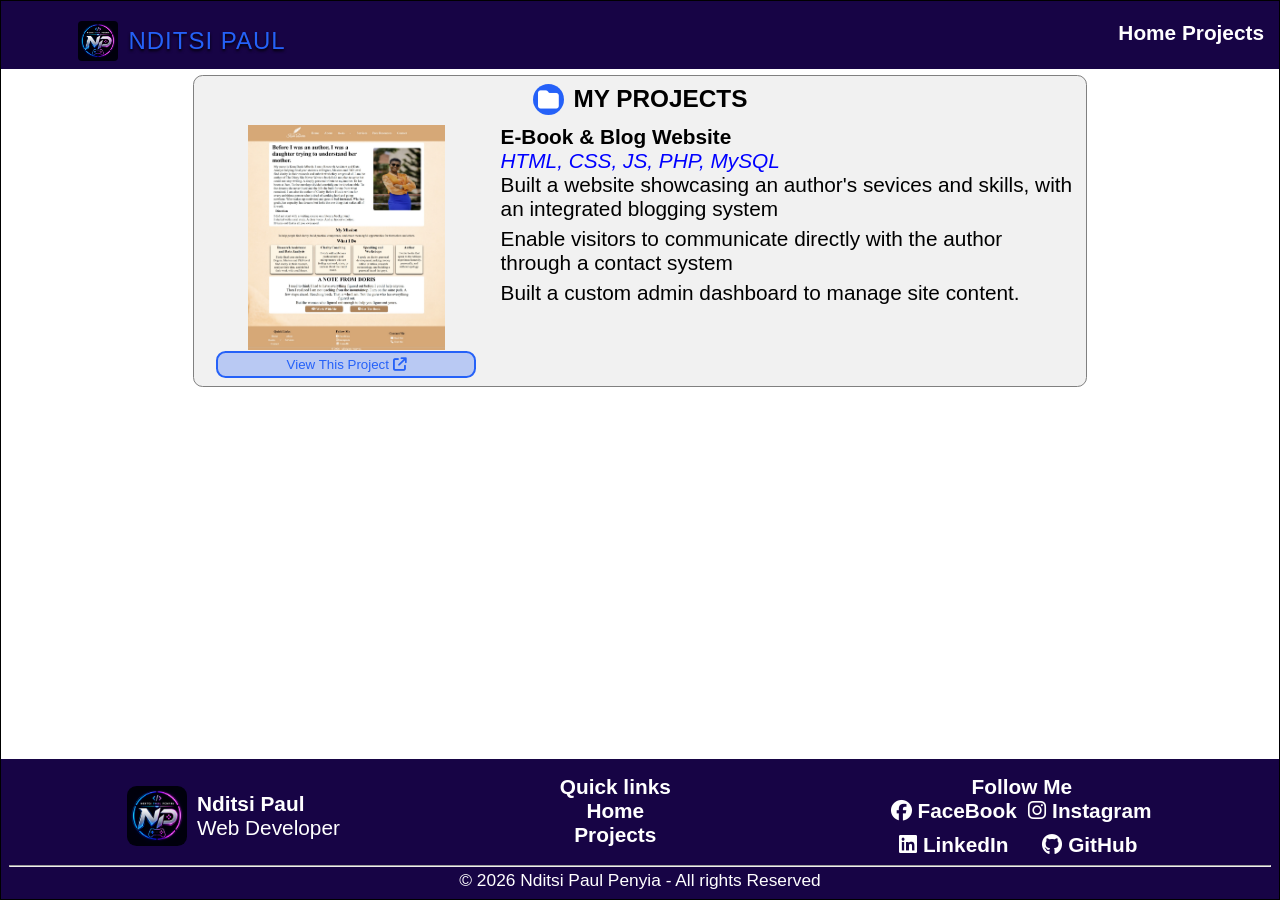
==== projects.html @ 7840d4b7 "yep" ====
<!DOCTYPE html>
<html lang="en">
<head>
  <meta charset="UTF-8">
  <meta name="viewport" content="width=device-width, initial-scale=1.0">
  <link rel="shortcut icon" href="./assets/img/fav-icon.png" type="image/x-icon">
  <link rel="stylesheet" href="https://cdnjs.cloudflare.com/ajax/libs/font-awesome/6.5.1/css/all.min.css">
  <link rel="stylesheet" href="assets/css/style.css">
  <title>Nditsi Paul</title>
</head>
<body>
  
  <div class="container">
    <header style="position: sticky; top: 0;">
      <span id="logo"><img src="./assets/img/logo.png" alt="logo"> NDITSI PAUL</span>
      <nav class="nav">
        <a href="index.html" class="a">Home</a>
        <a href="projects.html" class="a">Projects</a>
        <!-- <a href=""><button style="background: #2561f8;">Downoad CV <i class="fa-solid fa-download"></i></button></a> -->
      </nav>
      <i class="fa-solid fa-bars" id="bars"></i>
    </header>
<main>
  <section id="projects">
        <div class="title" style="justify-content: center; margin-bottom: 10px;">
          <i class="fa-solid fa-folder"></i>
          <h3>MY PROJECTS</h3>
        </div>
        <div class="project">
          <div class="p-img">
            <div class="p-pic"></div>
          <a href="kumdoris.com"><button >View This Project <i class="fa-solid fa-arrow-up-right-from-square"></i></button></a>
          </div>
          <div class="p-info">
            <h4>E-Book & Blog Website</h4>
            <span><em>HTML, CSS, JS, PHP, MySQL</em></span>
            <ul>
              <li>Built a website showcasing an author's sevices and skills, with an integrated blogging system</li>
              <li>Enable visitors to communicate directly with the author through a contact system</li>
              <li>Built a custom admin dashboard to manage site content.</li>
            </ul>
          </div>
        </div>
      </section>


</main>

    <footer>
      <div class="foot">
        <div class="f-img">
          <img src="./assets/img/logo.png" height="60" style="border-radius: .6rem;" alt="">
          <div>
            <h4>Nditsi Paul</h4>
            <span>Web Developer</span>
          </div>
        </div>
      <div>
        <h4>Quick links</h4>
        <ul>
          <li><a href="index.html" class="a">Home</a></li>
          <li><a href="projects.html" class="a">Projects</a></li>
        </ul>
      </div>
      <div>
        <h4>Follow Me</h4>
        <ul class="links">
          <li><a href="https://www.facebook.com/guyzingmosquito" target="_blank" rel="noopener noreferrer" class="a"><i class="fa-brands fa-facebook"></i> FaceBook</a></li>
          <li><a href="https://www.instagram.com/_nditsi" target="_blank" rel="noopener noreferrer" class="a"><i class="fa-brands fa-instagram"></i> Instagram</a></li>
          <li><a href="https://www.linkedin.com/in/nditsi-paul-penyia-290993422" target="_blank" rel="noopener noreferrer" class="a"> <i class="fa-brands fa-linkedin"></i> LinkedIn</a></li>
          <li><a href="https://github.com/nditsi-paul" target="_blank" rel="noopener noreferrer" class="a"> <i class="fa-brands fa-github"></i> GitHub</a></li>
        </ul>
      </div>
      </div>
      <hr>
      <small>&copy; 2026 Nditsi Paul Penyia - All rights Reserved</small>
    </footer>

  </div>

  <script src="assets/js/main.js"></script>
</body>
</html>
---- assets/css/style.css ----
*{
  margin: 0;
  padding: 0;
  box-sizing: border-box;
  font-family: 'Segoe UI', Tahoma, Geneva, Verdana, sans-serif;
}

html,body{
  scroll-behavior: smooth;
}
body{
  font-size: 1.3rem;
}

/* Applying max-width to page */

.container{
  width: 100%;
  max-width: 1280px;
  margin: 0 auto;
  border: 1px solid black;
  min-height: 100vh;
  display: flex;
  flex-direction: column;
}

button{
  padding: 4px 8px;
  border: 1px solid white;
  border-radius: .6rem;
  background: transparent;
  color: white;
  transition: ease .3s;
}
button:hover{
  transform: scale(0.95);
}

a, a:active, a:visited{
  color: white;
  font-weight: 600;
  text-decoration: none;
}

header .a:hover, footer .a:hover{
  padding: 0 auto;
  border-radius: .6rem;
  margin: 4px 0;
  width: 100%;
  background: white;
  color: rgb(23, 4, 69);
}

/* styling header */

header{
  background: rgb(23, 4, 69);
  color: white;
  width: 100%;
  padding: 20px 15px 8px 15px;
  display: flex;
  justify-content: space-between;
}

#bars{
  display: none;
  /* color: #2561f8; */
}

#logo img{
  height: 40px;
  border-radius: 10%;
  margin-right: 10px;
}

#logo{
  align-items: center;
  text-align: center;
  justify-content: center;
  text-shadow: 0 2px 3px black;
  display: flex;
  margin-left: 5%;
  font-size: 1.5rem;
  font-family: Impact, Haettenschweiler, 'Arial Narrow Bold', sans-serif;
  letter-spacing: 1px;
  color: #2561f8;
}

/* styling hero section */

#hero{
  background: url(../img/bac.png);
  background-repeat: no-repeat;
  background-attachment: fixed;
  background-position: top;
  background-size: cover;
  width: 100%;
  display: flex;
  flex: 1;
  justify-content: space-between;
  color: white;
}

#intro{
  /* background: rgba(0, 0, 0, .3); */
  padding: 10px;
  background: linear-gradient(to left, rgba(0, 0, 0, .01), black);
  width: 100%;
  padding-left: 10%;
}

#hero span{
  color: #2561f8;
}

#hi{
  font-size: 1.2rem;
}

.info{
  display: flex;
  flex: 1;
  gap: 8px;
  font-size: 1rem;
  flex-wrap: wrap;
}

.info i{
  background: #2561f8;
  padding: 4px;
  border-radius: 50%;
  margin: 8px auto;
}

#intro button{
    width: 48%;
  }

#hero .img{
  width: 80%;
  background: url(../img/pic.png);
  height: 340px;
  margin-top: 20px;
  background-position: center;
  background-repeat: no-repeat;
  background-size: contain;
  background-position: top;
  background-attachment: scroll;
}

/* main */
main{
  margin: 0 15%;
  flex: 1;
}
main section{
  border: 1px solid gray;
  margin: 6px auto;
  padding: 8px;
  border-radius: .6rem;
  width: 100%;
  background: rgba(128, 128, 128, 0.114);
}

.title{
  display: flex;
  align-items: center;
  gap: 10px;
}

.title i{
  color: white;
  background: #2561f8;
  padding: 5px;
  /* height: 30px;
  width: 30px; */
  text-align: center;
  justify-content: center;
  border-radius: 50%;
}

#summary p{
  margin: 8px auto;
  text-align: center;
}

.skill{
  display: flex;
  gap: 15px;
}

#skills span{
  font-family: 'Times New Roman', Times, serif;
}
#html, #git{
  color: orangered;
}
#css{
  color: #2561f8;
}
#js, #db{
  color: yellow;
  text-shadow: 0 1px 4px black;
}
#sass{
  color: palevioletred;
}
#php{
  color: purple;
  /* background: purple; */
  padding: 0 3px;
  border-radius: 45%;
}
.skill span{
  margin-right: 10px;
}

section ul{
  list-style-type: none;
  text-align: left;
}

#projects li{
  margin-bottom: 6px;
}

#projects span{
  color: blue;
  font-family: 'Times New Roman', Times, serif;
}

.p-img button{
  color: #2561f8;
  border: 2px solid #2561f8;
  background: #2561f846;
  width: 90%;
  margin: 0 5%;
}

.project{
  display: grid;
  gap: 10px;
  grid-template-columns: 1fr 2fr;
}

.project .p-img{
  display: flex;
  flex-direction: column;
  justify-content: space-between;
}

.project div{
  width: 100%;
}



.p-pic{
  width: 100%;
  background: url(../img/p1.jpeg);
  height: 225px;
  background-position: center;
  background-repeat: no-repeat;
  background-size: contain;
  background-position: top;
  background-attachment: scroll;
  margin: auto 0;
}

.p-info button{
  color: #2561f8;
  border: 2px solid #2561f8;
  background: #2561f846;
  width: 30%;
}

.lan{
  display: flex;
  justify-content: space-between;
  /* align-items: center;
  text-align: center; */
  align-content: center;
}

.lan span{
  color: #2561f8;
  background: #2561f875;
  padding: 1px 8px;
  border-radius: 1rem;
  margin: 4px 0;
}

#hub p{
  margin-top: 3px;
}

.t-stat{
  display: flex;
  justify-content: space-between;
}

.stat li{
  padding-left: 3%;
  text-align: justify;
}

.lvl{
  display: flex;
  justify-content: space-between;
}
.lvl p{
  padding-left: 6%;
}

footer{
  background: rgb(23, 4, 69);
  color: white;
  text-align: center;
  padding: 8px;
  bottom: 0;
}

footer ul{
  list-style-type: none;
}

.foot{
  display: flex;
  justify-content: space-around;
  flex-wrap: wrap;
  padding: 8px;
}

.f-img{
  display: flex;
  gap: 10px;
  text-align: left;
  justify-content: center;
  align-items: center;
}

.links{
  display: grid;
  gap: 10px;
  grid-template-columns: 1fr 1fr;
}

/* responsiveness */
@media (max-width: 768px) {
  .foot > div{
    width: 50%;
  }

  #bars{
    display: block;
  }

  .nav{
    display: none;
  }

  .nav.active{
    position: absolute;
    background: rgb(23, 4, 69);
    display: flex;
    flex-direction: column;
    gap: 6px;
    padding-bottom: 8px;
    width: 100%;
    text-align: center;
    margin: 0;
    left: 0;
    top: 68px;
  }

  #logo{
    margin-left: 2%;
  }

  #hero{
    flex-direction: column;
  }
  #intro{
    width: 100%;
    background: linear-gradient(to top, rgba(0, 0, 0, .01), black);
    padding: 10px;
  }
  .info{
    /* flex-direction: column; */
    gap: 5px;
    flex-wrap: wrap;
    margin: 0;
  }

  

  #hero .img{
  width: 100%;
  }

  .skill{
  flex-direction: column;
  gap: 0px;
  margin-top: 4px;
}
  .project{
    grid-template-columns: 1fr;
  }
  
  .p-info,.p-info li{
    text-align: center;
  }

  .p-pic{
    height: 340px;
  }

  .p-info button{
  color: #2561f8;
  border: 2px solid #2561f8;
  background: #2561f846;
  width: 90%;
  margin: 0 5%;
}
}

@media (max-width: 480px) {
  body{
    letter-spacing: 1px;
  }
  /* .foot{
    flex-direction: column-reverse;
  } */
  .foot > div{
    width: 100%;
    margin-top: 10px;
  }
  main{
    margin: 0 5%;
  }
  #intro{
    text-align: center;
  }
  .info{
    /* flex-direction: column; */
    gap: 10px;
    flex-wrap: wrap;
    margin: 0;
    text-align: center;
    justify-content: center;
  }
}
@media (max-width: 320px) {
  main{
    margin: 0 2%;
  }
}
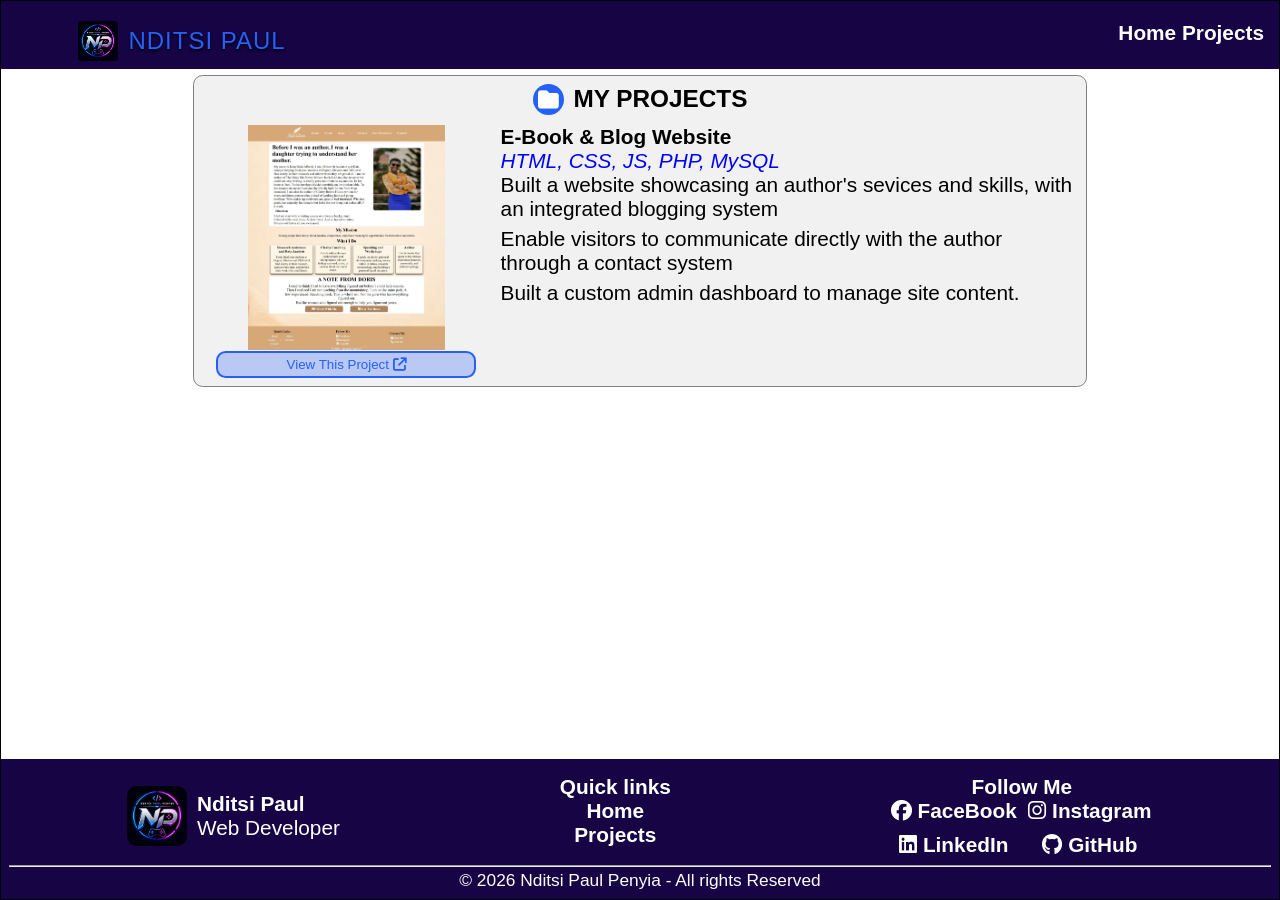
==== commit fcd92dd3: "yep" ====
--- a/projects.html
+++ b/projects.html
@@ -3,7 +3,7 @@
 <head>
   <meta charset="UTF-8">
   <meta name="viewport" content="width=device-width, initial-scale=1.0">
-  <link rel="shortcut icon" href="./assets/img/fav-icon.png" type="image/x-icon">
+  <link rel="shortcut icon" href="./assets/img/fav-icon.jpg" type="image/x-icon">
   <link rel="stylesheet" href="https://cdnjs.cloudflare.com/ajax/libs/font-awesome/6.5.1/css/all.min.css">
   <link rel="stylesheet" href="assets/css/style.css">
   <title>Nditsi Paul</title>
@@ -12,7 +12,7 @@
   
   <div class="container">
     <header style="position: sticky; top: 0;">
-      <span id="logo"><img src="./assets/img/logo.png" alt="logo"> NDITSI PAUL</span>
+      <span id="logo"><img loading="lazy" src="./assets/img/logo.jpg" alt="logo"> NDITSI PAUL</span>
       <nav class="nav">
         <a href="index.html" class="a">Home</a>
         <a href="projects.html" class="a">Projects</a>
@@ -49,7 +49,7 @@
     <footer>
       <div class="foot">
         <div class="f-img">
-          <img src="./assets/img/logo.png" height="60" style="border-radius: .6rem;" alt="">
+          <img loading="lazy" src="./assets/img/logo.jpg" height="60" style="border-radius: .6rem;" alt="">
           <div>
             <h4>Nditsi Paul</h4>
             <span>Web Developer</span>
--- a/assets/css/style.css
+++ b/assets/css/style.css
@@ -89,7 +89,7 @@
 /* styling hero section */
 
 #hero{
-  background: url(../img/bac.png);
+  background: url(../img/bac.jpg);
   background-repeat: no-repeat;
   background-attachment: fixed;
   background-position: top;
